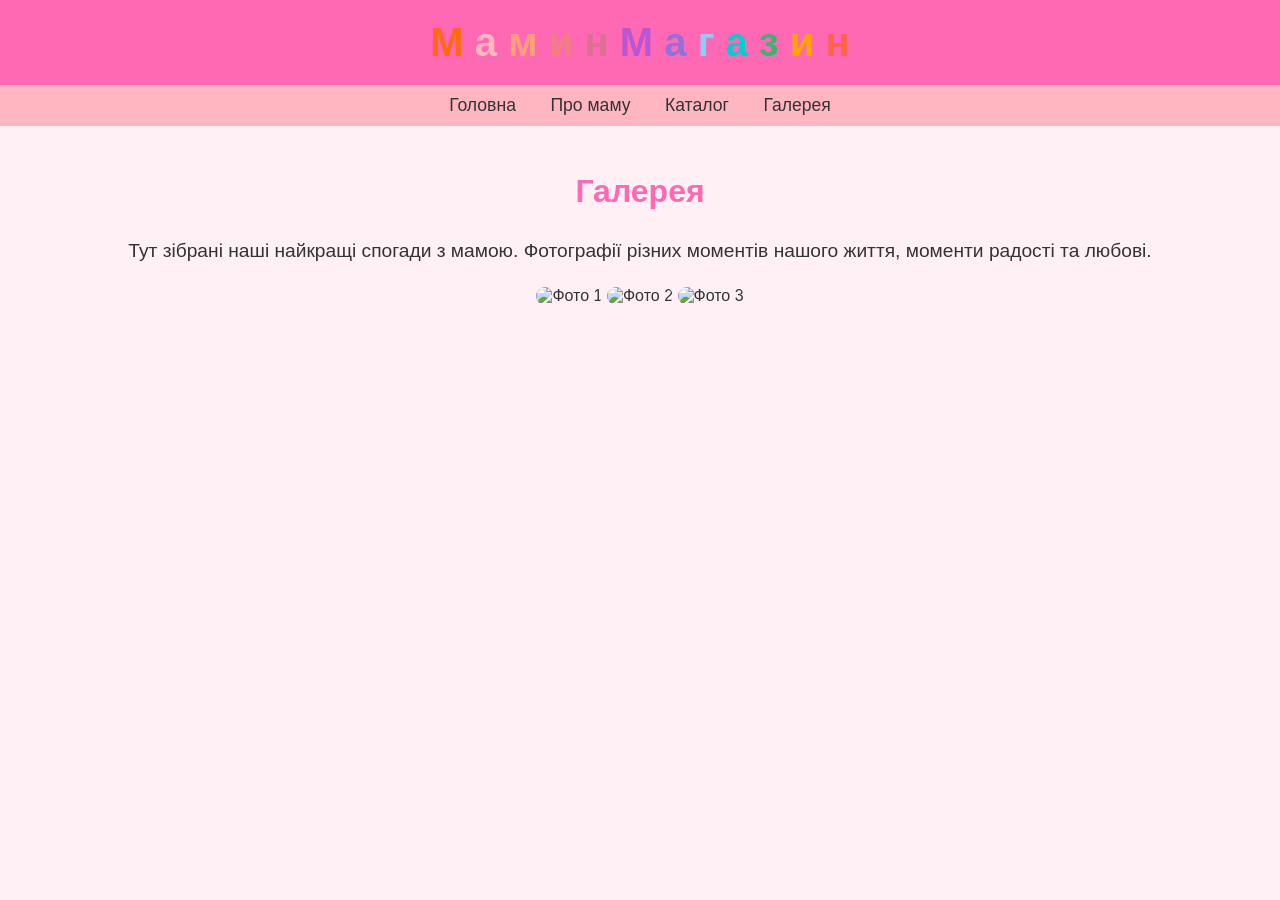
==== gallery.html @ 4297a97f "Create gallery.html" ====
<!DOCTYPE html>
<html lang="uk">
<head>
  <meta charset="UTF-8">
  <meta name="viewport" content="width=device-width, initial-scale=1.0">
  <title>Галерея</title>
  <link rel="stylesheet" href="style.css">
</head>
<body>
  <header>
    <h1 class="logo-word">
      <span style="color: #ff6910;">М</span>
      <span style="color: #ffb6c1;">а</span>
      <span style="color: #ffa07a;">м</span>
      <span style="color: #f08080;">и</span>
      <span style="color: #db7093;">н</span>
      <span> </span>
      <span style="color: #ba55d3;">М</span>
      <span style="color: #9370db;">а</span>
      <span style="color: #87cefa;">г</span>
      <span style="color: #00ced1;">а</span>
      <span style="color: #3cb371;">з</span>
      <span style="color: #ffa500;">и</span>
      <span style="color: #ff6347;">н</span>
    </h1>
  </header>

  <nav>
    <a href="index.html">Головна</a>
    <a href="about.html">Про маму</a>
    <a href="catalog.html">Каталог</a>
    <a href="gallery.html">Галерея</a>
  </nav>

  <div class="content">
    <h2>Галерея</h2>
    <p>Тут зібрані наші найкращі спогади з мамою. Фотографії різних моментів нашого життя, моменти радості та любові.</p>
    <div class="gallery">
      <!-- Приклад зображення -->
      <img class="photo" src="photo1.jpg" alt="Фото 1">
      <img class="photo" src="photo2.jpg" alt="Фото 2">
      <img class="photo" src="photo3.jpg" alt="Фото 3">
      <!-- Додати більше зображень за потребою -->
    </div>
  </div>
</body>
</html>
---- style.css ----
/* Основні стилі */
body {
  font-family: Arial, sans-serif;
  margin: 0;
  padding: 0;
  background-color: #fff0f5;
  color: #333;
}

header {
  background-color: #ff69b4;
  padding: 20px;
  text-align: center;
}

h1.logo-word {
  font-size: 2.5em;
  margin: 0;
}

h1 span {
  font-weight: bold;
}

nav {
  background-color: #ffb6c1;
  padding: 10px;
  text-align: center;
}

nav a {
  margin: 0 15px;
  text-decoration: none;
  color: #333;
  font-size: 1.1em;
}

nav a:hover {
  color: #ff6347;
}

.content {
  padding: 20px;
  text-align: center;
}

.content h2 {
  font-size: 2em;
  color: #ff69b4;
}

.content p {
  font-size: 1.2em;
  line-height: 1.6;
  margin-bottom: 20px;
}
.photo{
  width: 300px;
  border-radius: 20px;
}
.product{
  width: 250px;
  border-radius: 36px;
}

/* Адаптивні стилі */
@media (max-width: 768px) {
  h1.logo-word {
    font-size: 2em; /* Зменшення розміру шрифту на менших екранах */
  }

  nav {
    padding: 10px 0;
  }

  nav a {
    display: block; /* Перехід на вертикальне відображення */
    margin: 5px 0;
    font-size: 1.2em;
  }

  .content {
    padding: 15px;
  }

  .content h2 {
    font-size: 1.8em;
  }

  .content p {
    font-size: 1.1em;
  }
}

@media (max-width: 480px) {
  h1.logo-word {
    font-size: 1.8em; /* Ще більше зменшення для мобільних пристроїв */
  }

  nav a {
    font-size: 1.1em;
  }

  .content h2 {
    font-size: 1.6em;
  }

  .content p {
    font-size: 1em;
  }
}
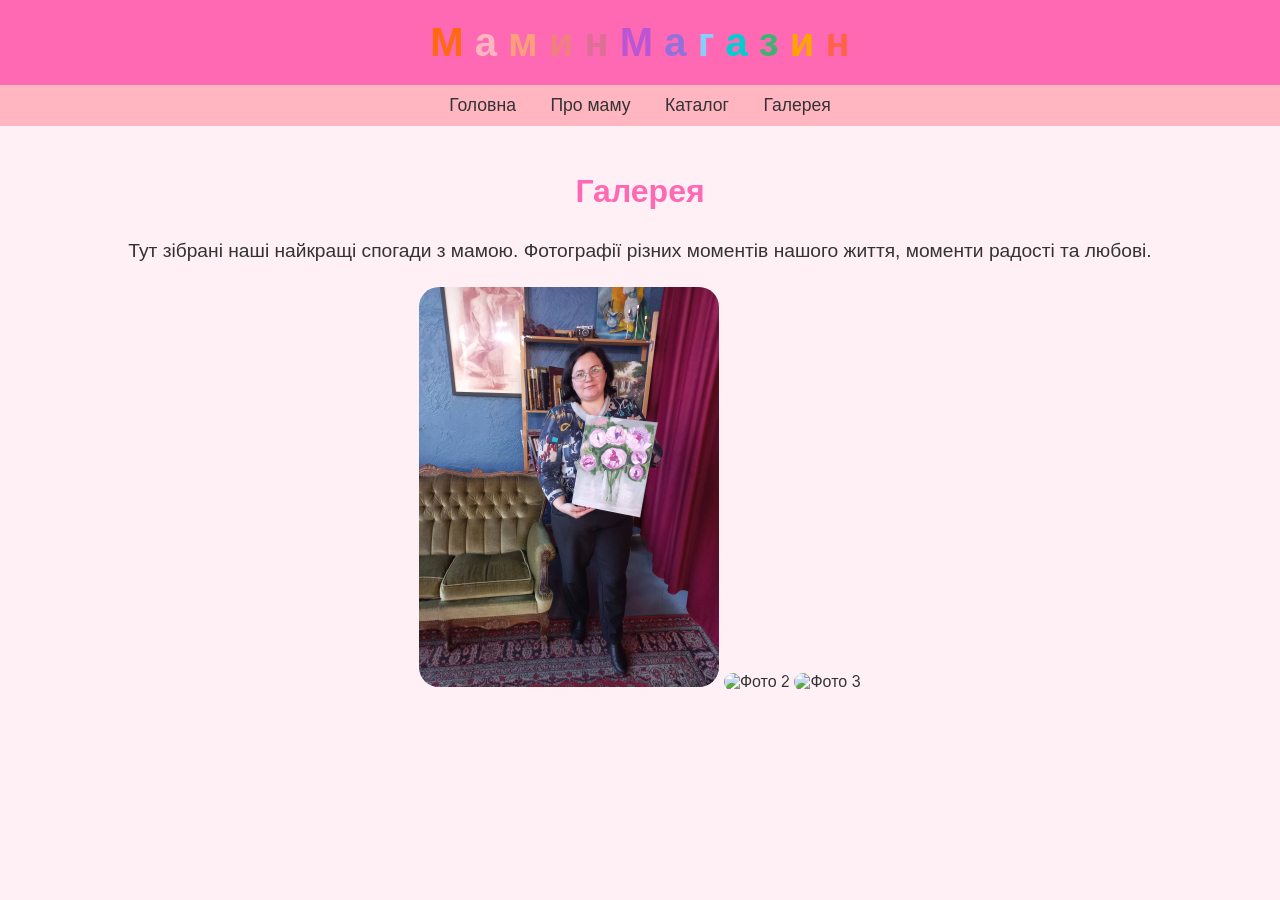
==== commit 68b6ccd0: "Update gallery.html" ====
--- a/gallery.html
+++ b/gallery.html
@@ -37,7 +37,7 @@
     <p>Тут зібрані наші найкращі спогади з мамою. Фотографії різних моментів нашого життя, моменти радості та любові.</p>
     <div class="gallery">
       <!-- Приклад зображення -->
-      <img class="photo" src="photo1.jpg" alt="Фото 1">
+      <img class="photo" src="IMG-986d05fc0ac3856076c0d2900461239b-V.jpg" alt="Фото 1">
       <img class="photo" src="photo2.jpg" alt="Фото 2">
       <img class="photo" src="photo3.jpg" alt="Фото 3">
       <!-- Додати більше зображень за потребою -->
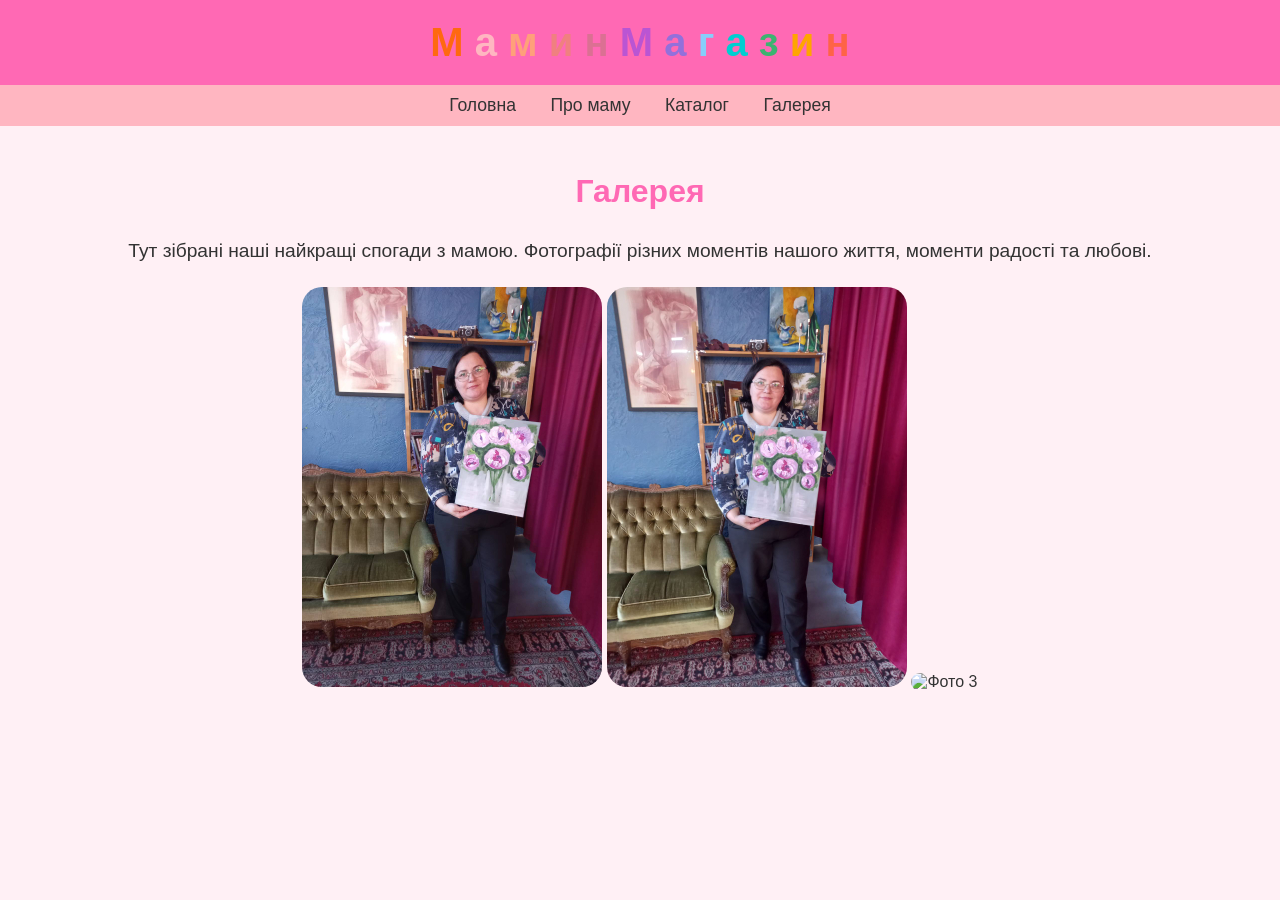
==== commit e5e8de4d: "Update gallery.html" ====
--- a/gallery.html
+++ b/gallery.html
@@ -38,7 +38,7 @@
     <div class="gallery">
       <!-- Приклад зображення -->
       <img class="photo" src="IMG-986d05fc0ac3856076c0d2900461239b-V.jpg" alt="Фото 1">
-      <img class="photo" src="photo2.jpg" alt="Фото 2">
+      <img class="photo" src="IMG-a4f8d75adc5cdcb1b459c7fe24950bcf-V.jpg" alt="Фото 2">
       <img class="photo" src="photo3.jpg" alt="Фото 3">
       <!-- Додати більше зображень за потребою -->
     </div>
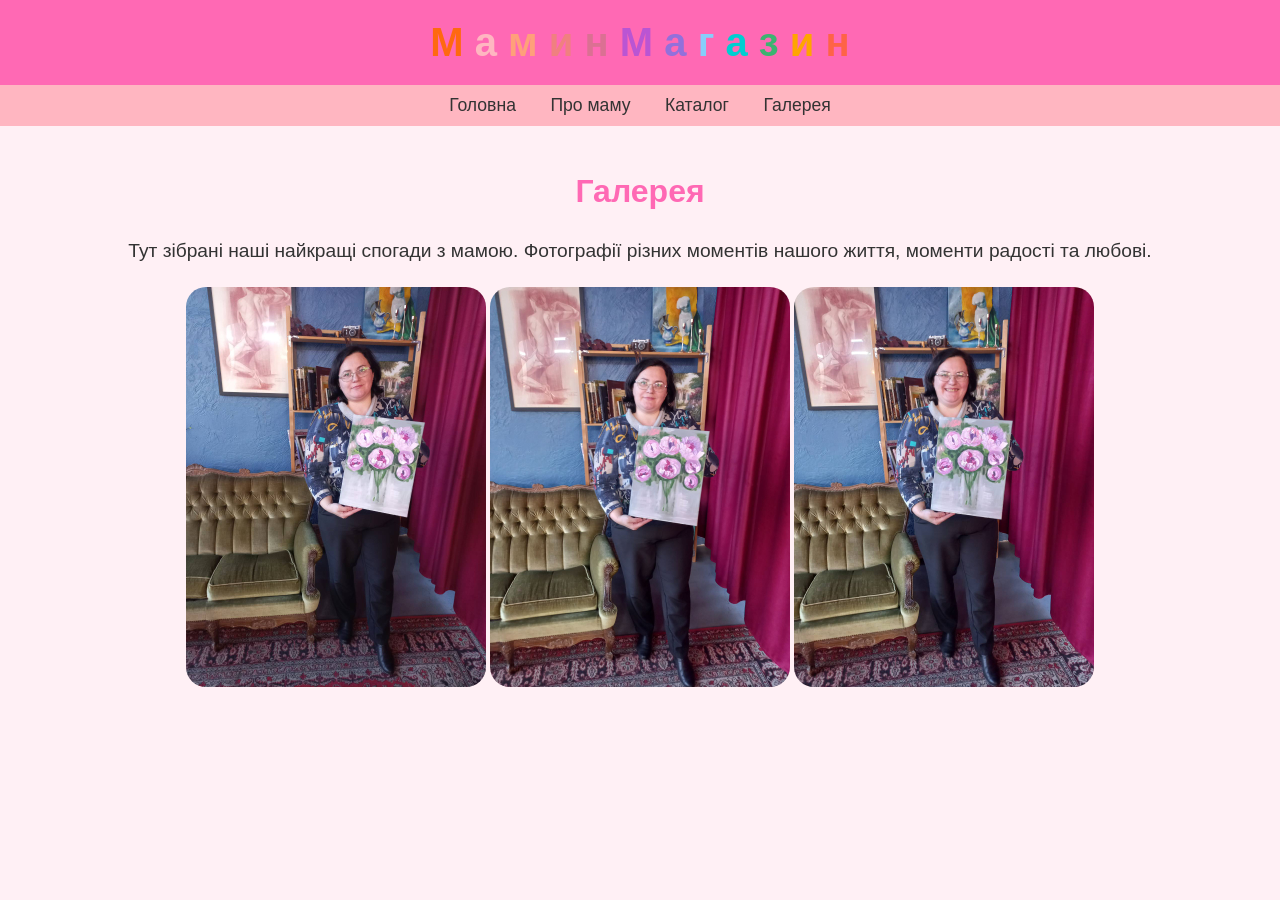
==== commit 19701b1f: "Update gallery.html" ====
--- a/gallery.html
+++ b/gallery.html
@@ -39,7 +39,7 @@
       <!-- Приклад зображення -->
       <img class="photo" src="IMG-986d05fc0ac3856076c0d2900461239b-V.jpg" alt="Фото 1">
       <img class="photo" src="IMG-a4f8d75adc5cdcb1b459c7fe24950bcf-V.jpg" alt="Фото 2">
-      <img class="photo" src="photo3.jpg" alt="Фото 3">
+      <img class="photo" src="IMG-a59319f031cd56dc5f8d287f926377d1-V.jpg" alt="Фото 3">
       <!-- Додати більше зображень за потребою -->
     </div>
   </div>
